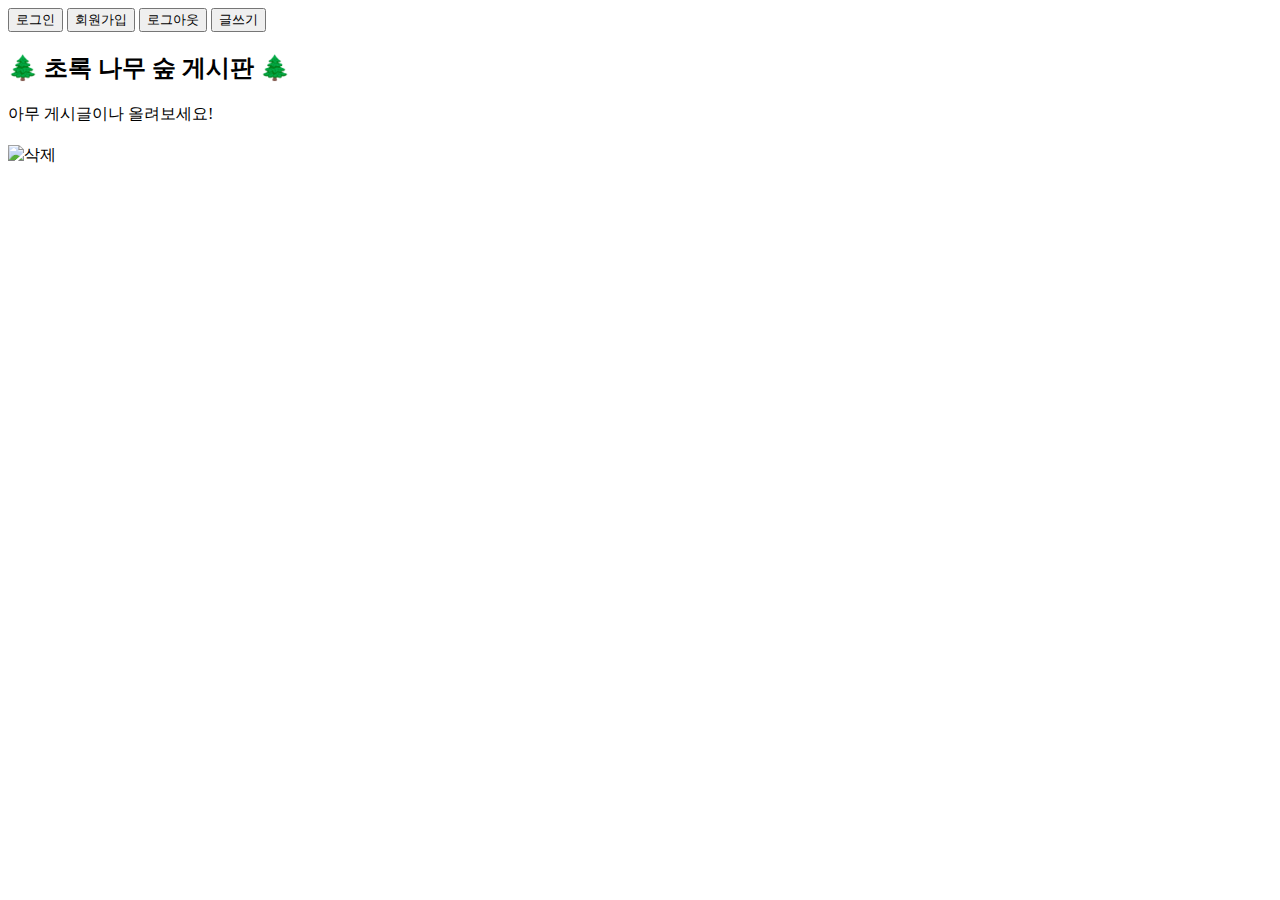
==== src/main/resources/templates/board.html @ cace627b "상세 페이지 불러오기 기능 구현, 댓글 UI만 구현 댓글 기능 구현 필요" ====
<!DOCTYPE html>
<html lang="en" xmlns="http://www.w3.org/1999/xhtml" xmlns:th="http://www.thymeleaf.org">
<head>
    <meta charset="UTF-8">
    <meta name="viewport"
          content="width=device-width, user-scalable=no, initial-scale=1.0, maximum-scale=1.0, minimum-scale=1.0">
    <meta http-equiv="X-UA-Compatible" content="ie=edge">

    <script src="https://ajax.googleapis.com/ajax/libs/jquery/3.5.1/jquery.min.js"></script>
    <link rel="preconnect" href="https://fonts.gstatic.com">
    <link href="https://fonts.googleapis.com/css2?family=Nanum+Gothic&display=swap" rel="stylesheet">

    <title>초록 나무 숲</title>
    <link rel="stylesheet" type="text/css" href="/css/board.css">
    <script>
        function deleteOne(id) { //게시글 삭제 기능
            $.ajax({
                type: 'DELETE',
                url: `/board/${id}`,
                success: function (response) {
                    alert('삭제되었습니다!');
                    window.location.href = '/';
                }
            })
        }

        function DetailPost(id) { // 상세 페이지로 이동
            window.location.href = `/detailpost/${id}`
        }
    </script>
</head>
<body>
<div class="background-header"></div>
<div class="background-body"></div>
<div class="wrap">
    <div class="nav">
        <button th:if="${username} == 'Guest'" class="UserBtn" onclick="window.location.href='/user/login'">로그인</button>
        <button th:if="${username} == 'Guest'" class="UserBtn" onclick="window.location.href='/user/signup'">회원가입
        </button>
        <button th:if="${username} != 'Guest'" class="UserBtn" onclick="window.location.href='/user/logout'">로그아웃
        </button>
        <button th:if="${username} != 'Guest'" class="UserBtn" onclick="window.location.href='/board/newpost'">글쓰기
        </button>
    </div>
    <div class="header">
        <h2>🌲 초록 나무 숲 게시판 🌲</h2>
        <h3 th:if="${username} != 'Guest'" th:text="|환영합니다. ${username} 님,|"></h3>
        <p>
            아무 게시글이나 올려보세요!
        </p>
    </div>

    <div id="cards-box" class="area-read" th:each="post : ${posts}">
<!--        반복문을 돌며 글 목록 띄우기 -->
        <div class="card" th:onclick="|DetailPost('${post.getId()}')|">
            <div class="metadata">
                <div class="username" th:text="${post.getAuthor()}"></div>
                <div class="date" th:text="${post.getCreateAt()}"></div>
            </div>
            <h2 class="title" th:text="${post.getTitle()}"></h2>
            <div class="contents" th:text="${post.getContent()}"></div>
            <div class="footer">
<!--                글쓴이와 현재 로그인한 유저가 같을때만 삭제버튼이 보이도록-->
                <img th:if="${username} == ${post.getAuthor()}" id="1-delete" class="icon-delete"
                     src="/images/delete.png" alt="삭제"
                     th:onclick="|deleteOne('${post.getId()}')|">
            </div>
        </div>
    </div>
</div>
</body>
</html>
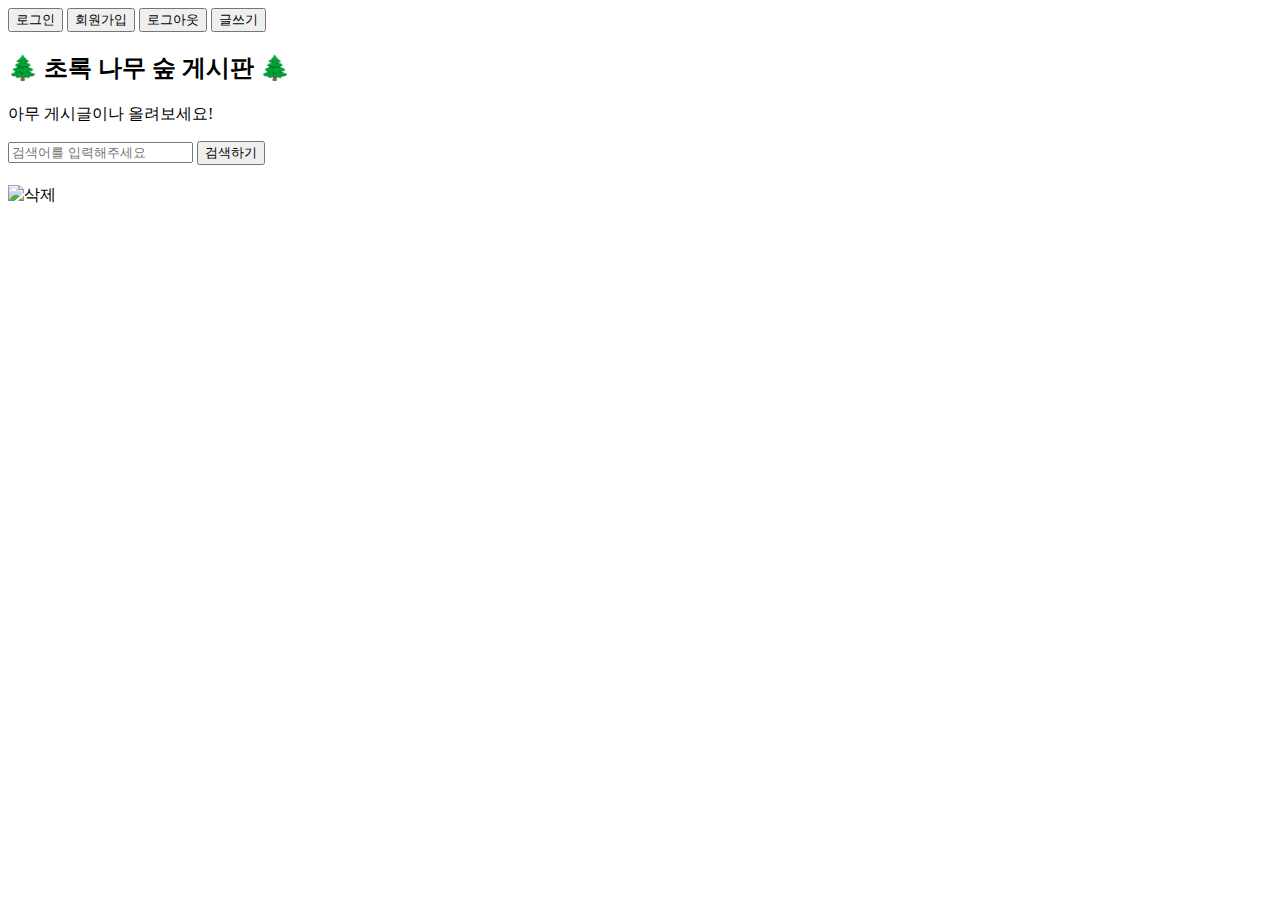
==== commit 3a08ff6f: "검색 기능 추가" ====
--- a/src/main/resources/templates/board.html
+++ b/src/main/resources/templates/board.html
@@ -12,22 +12,7 @@
 
     <title>초록 나무 숲</title>
     <link rel="stylesheet" type="text/css" href="/css/board.css">
-    <script>
-        function deleteOne(id) { //게시글 삭제 기능
-            $.ajax({
-                type: 'DELETE',
-                url: `/board/${id}`,
-                success: function (response) {
-                    alert('삭제되었습니다!');
-                    window.location.href = '/';
-                }
-            })
-        }
-
-        function DetailPost(id) { // 상세 페이지로 이동
-            window.location.href = `/detailpost/${id}`
-        }
-    </script>
+    <script src="/js/board.js"></script>
 </head>
 <body>
 <div class="background-header"></div>
@@ -43,11 +28,15 @@
         </button>
     </div>
     <div class="header">
-        <h2>🌲 초록 나무 숲 게시판 🌲</h2>
+        <h2>🌲 <b>초록 나무 숲 게시판</b> 🌲</h2>
         <h3 th:if="${username} != 'Guest'" th:text="|환영합니다. ${username} 님,|"></h3>
         <p>
             아무 게시글이나 올려보세요!
         </p>
+        <form action="/board/search" method="GET">
+                <input class="searchInput" name="keyword" type="text" placeholder="검색어를 입력해주세요">
+                <button class="UserBtn">검색하기</button>
+        </form>
     </div>
 
     <div id="cards-box" class="area-read" th:each="post : ${posts}">
@@ -61,7 +50,7 @@
             <div class="contents" th:text="${post.getContent()}"></div>
             <div class="footer">
 <!--                글쓴이와 현재 로그인한 유저가 같을때만 삭제버튼이 보이도록-->
-                <img th:if="${username} == ${post.getAuthor()}" id="1-delete" class="icon-delete"
+                <img th:if="${username} == ${post.getAuthor()}" class="icon-delete"
                      src="/images/delete.png" alt="삭제"
                      th:onclick="|deleteOne('${post.getId()}')|">
             </div>
